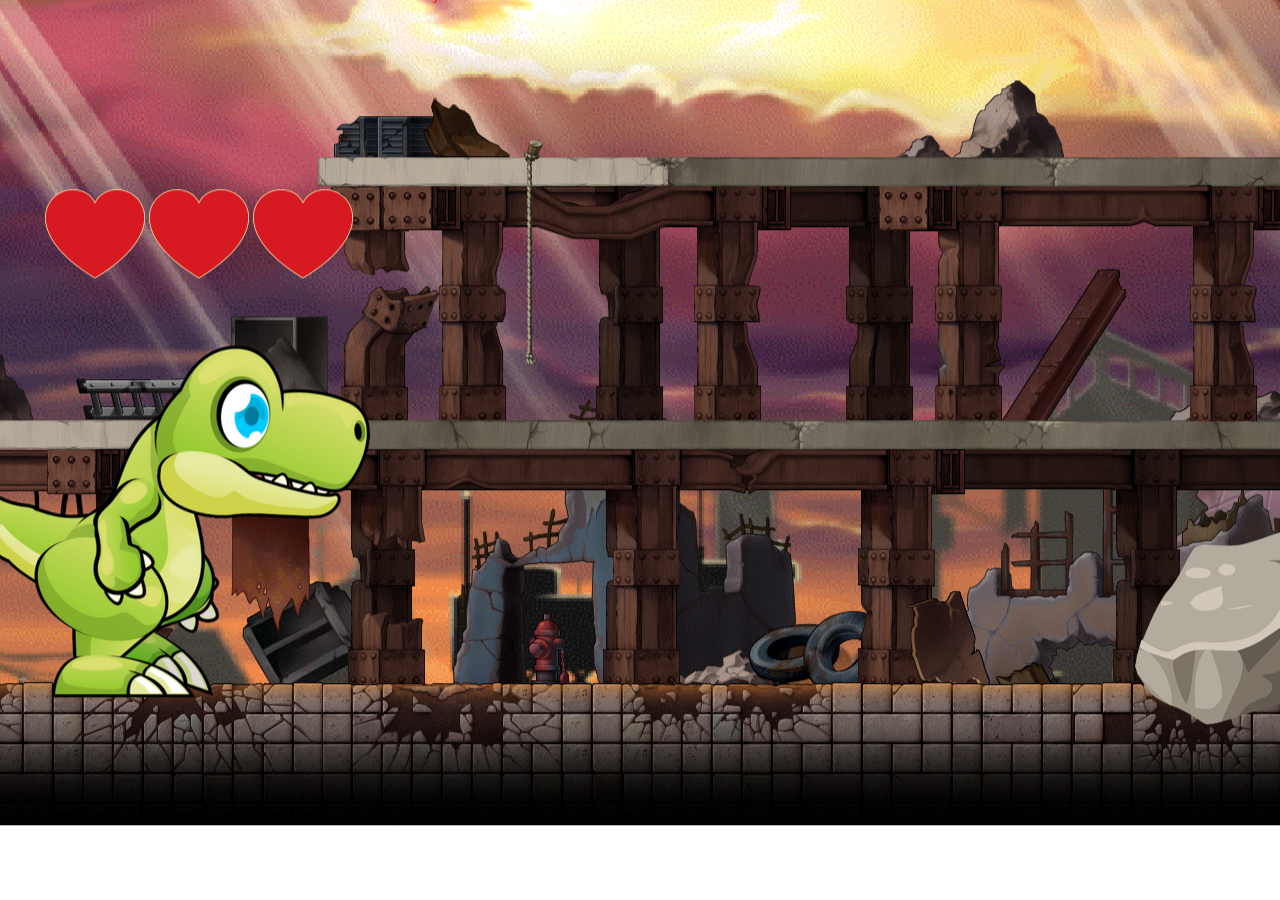
==== TP3/EntregaFinal/index.html @ b5fadfb6 "Subiendo TP3" ====
<!DOCTYPE html>
<html lang="en">
<head>
    <meta charset="UTF-8">
    <meta name="viewport" content="width=device-width, initial-scale=1.0">
    <meta http-equiv="X-UA-Compatible" content="ie=edge">
    <link rel="stylesheet" href="css/dinosaurio.css">
    <title>Practico 3</title>
</head>
<body>
    <h1>Practico Numero 3</h1>
    
    <div id="fondo" class="fondo1">
        <div id="puntaje"> <p>Puntaje:</p></div>
        <div id="roca"></div>
        <div class="love1"></div>  
        <div class="love2"></div>  
        <div class="love3"></div>        
        <div id="dinosaurio" class="dinosaurioCorrer"></div>
        <div class="vida"></div>
    </div> 
</body>
<script src="https://cdnjs.cloudflare.com/ajax/libs/jquery/3.4.1/jquery.min.js"></script>
<script src="js/interaccion.js"></script>
</html>
---- TP3/EntregaFinal/css/dinosaurio.css ----
body {
    background:white;
  }
  .love1 ,.love2, .love3 {
    display: inline-block;
    position: relative;
    top: 0%;
    left: 30%;
    width: 100px;
    height: 89px;
    margin: 15% auto;
    background: url('../spritesheets/corazon1.png') left top;

  }
  
  .dinosaurioCorrer {
    position: absolute;
    top: 400px;
    left: 40%;
    transform: translate(-300px,0%);
    width: 685px;
    height: 474px;
    background: url('../spritesheets/Correr.png') left top;
    animation: play .8s steps(8) infinite;
  }
  
  
  @keyframes play {
      100% { background-position: -5400px; }
  }
   .dinosaurioInicio {
    position: absolute;
    top: 38%;
    left: 40%;
    /* transform: translate(-50%, -50%); */
    width: 685px;
    height: 474px;
    margin: 15% auto;
    background: url('../spritesheets/Inicio.png') left top;
    animation: inicio .8s steps(8) infinite;
  }
  
  
  @keyframes inicio {
      100% { background-position: -6820px; }
  } 

  .dinosaurioMuerto {
    position: absolute;
    top: 38%;
    left: 40%;
    transform: translate(-50%, -50%);
    width: 685px;
    height: 474px;
    margin: 15% auto;
    background: url('../spritesheets/Muerto.png') left top;
    animation: muerto .8s steps(8);
  }
  
  
  @keyframes muerto {
      100% { background-position: -5456px; }
  } 
  .dinosaurioSaltar{
    position: absolute;
    top: 18%;
    left: 40%;
    transform: translate(-50%, -50%);
    width: 685px;
    height: 474px;
    margin: 15% auto;
    background: url('../spritesheets/Saltar.png') left top;
    animation: saltar .8s steps(10) infinite;
  }
    @keyframes saltar {
      100% { background-position: -6820px; }
  } 
  
  .dinosaurioColisionado{
    position: absolute;
    top: 38%;
    left: 40%;
    transform: translate(-50%, -50%);
    width: 685px;
    height: 474px;
    margin: 15% auto;
    background: url('../spritesheets/Colisionado.png') left top;
    animation: colision .8s steps(2) infinite;
  }
    @keyframes colision {
      100% { background-position: -1364px; }
  } 


  .fondo1{
    position: absolute;
    top: 60%;
    left: 100%;
    transform: translate(-100%, -70%);
    width: 1765px;
    height: 951px;
    background: url('../spritesheets/Fondo/fondo5.png') left top;
    animation: fondo 2s steps(30) infinite;
  }
  
  
  @keyframes fondo {
      100% { background-position: -1765px; }
  }
   #roca{
    position: absolute;
    top: 650px;
    left: 1800px;
    /* transform: translate(-600px,0); */
    width: 300px;
    height: 200px;
    background: url('../spritesheets/roca.png') left top;
    

  }

  #puntaje{
    position: relative;
    top: 10%;
    left: 50%;
    color: red;

  }
    /* @keyframes roca {
    100% { background-position: -800px; }
}     */

/* .vida{
    position: absolute;
    top: 80%;
    left: 110%;
    transform: translate(-120%, -70%);
    width: 300px;
    height: 160px;
    background: url('../spritesheets/vidas.png') left top;
    animation: vida 1.50s steps(7) infinite;

  }
  @keyframes vida {
    100% { background-position: -670px; }
} */
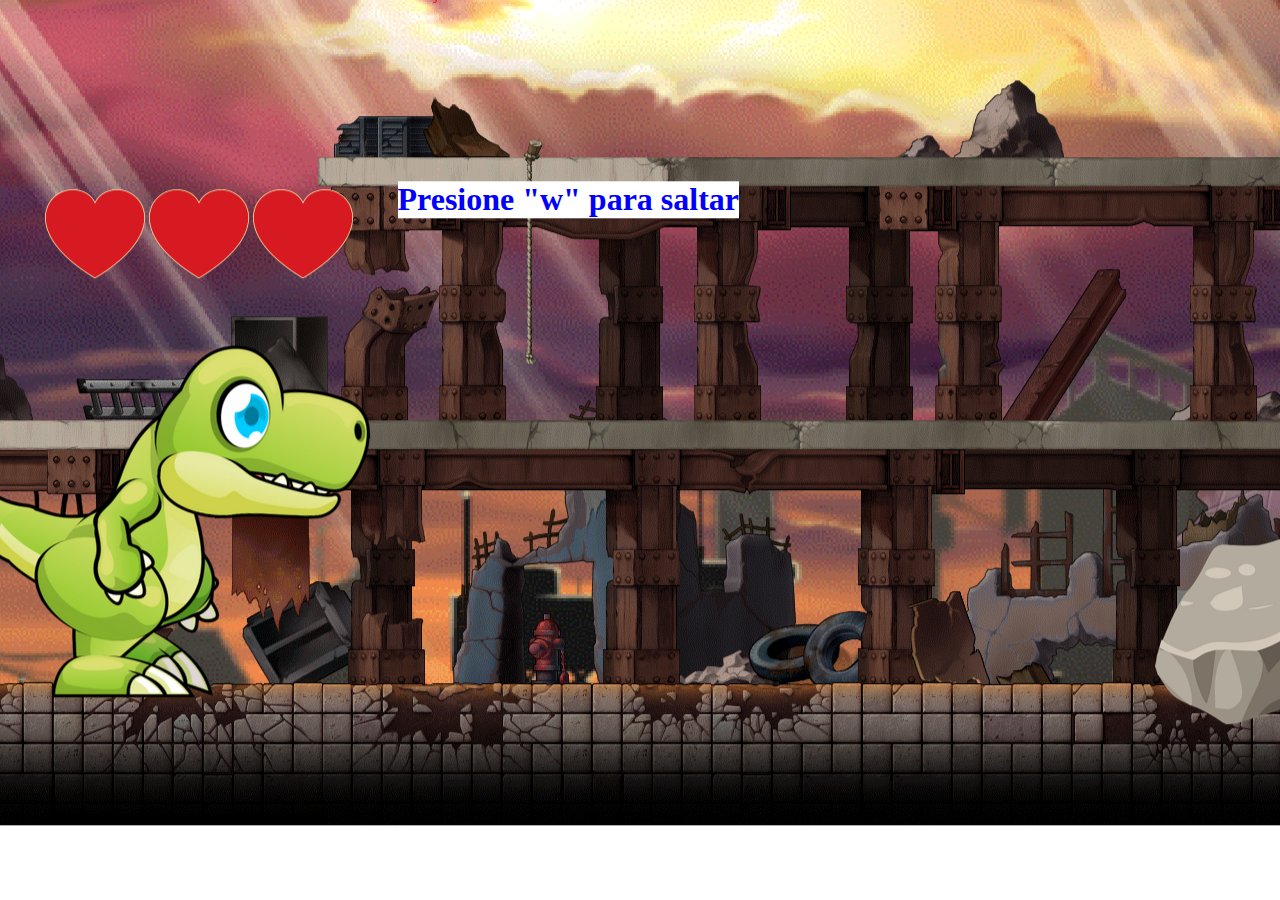
==== commit e4a8940d: "Modificando entrega 3" ====
--- a/TP3/EntregaFinal/index.html
+++ b/TP3/EntregaFinal/index.html
@@ -9,8 +9,8 @@
 </head>
 <body>
     <h1>Practico Numero 3</h1>
-    
     <div id="fondo" class="fondo1">
+        <h1>Presione "w" para saltar</h1>
         <div id="puntaje"> <p>Puntaje:</p></div>
         <div id="roca"></div>
         <div class="love1"></div>  
--- a/TP3/EntregaFinal/css/dinosaurio.css
+++ b/TP3/EntregaFinal/css/dinosaurio.css
@@ -1,3 +1,10 @@
+h1{
+  position: absolute;
+  left: 50%;
+  top: 30%;
+  color:blue;
+  background-color: white;
+}
 body {
     background:white;
   }
